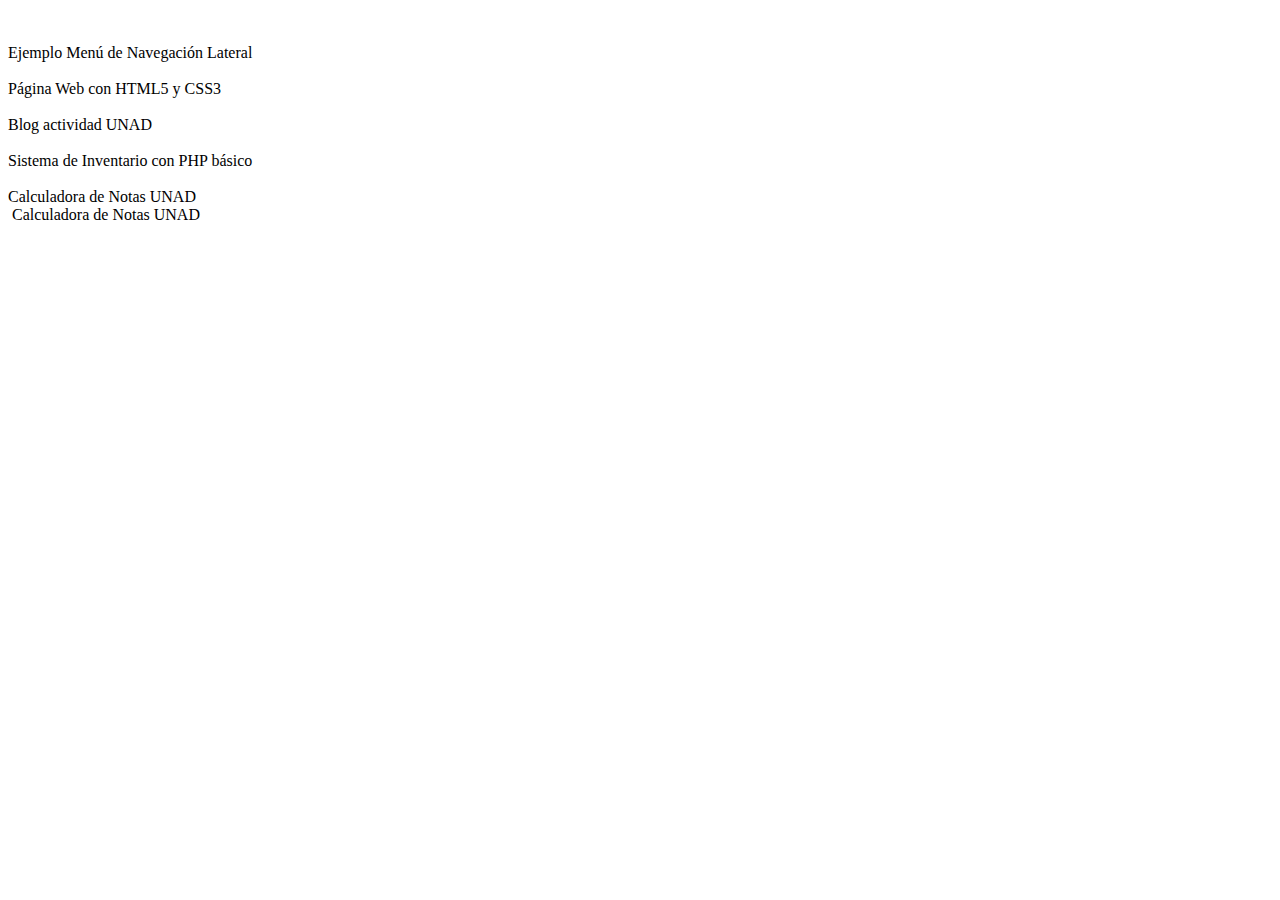
==== programando.html @ accc7d85 "cambios" ====
<!DOCTYPE html>
<html lang="en">
<head>
	<meta charset="UTF-8">
	<title>Programando Ando</title>

	<link rel="stylesheet" href="css/programando.css">
</head>
<body>
	
	<div class="wrapper">
		<div class="container">
			<a href="index.html" class="nav-link"><img src="img/home.png" alt="" class="inicio"></a>
		</div>

		<div class="container">
			<div class="row">
				<div class="column">
					<a href="https://tecnoadsi.github.io/Seguridad_Informatica/" class="link"><img src="img/web2.jpg" alt="" class="sistema"></a>
					<br>
					<span>Ejemplo Menú de Navegación Lateral</span>
				</div>				

				<div class="column">
					<a href="https://tecnoadsi.github.io/Data_warehouse/" class="link"><img src="img/web1.jpg" alt="" class="sistema"></a>
					<br>
					<span>Página Web con HTML5 y CSS3</span>
				</div>
			</div>

			<div class="row">
				<div class="column">
					<a href="https://tecnoadsi.github.io/lego/" class="link"><img src="img/blog_unad.jpg" alt="" class="sistema"></a>
					<br>
					<span>Blog actividad UNAD</span>
				</div>

				<div class="column">
					<a href="http://localhost/inventario/" class="link"><img src="img/inventario.jpg" alt="" class="sistema"></a>
					<br>
					<span>Sistema de Inventario con PHP básico</span>
				</div>
			</div>

			<div class="row">
				<div class="column">
					<a href="http://localhost/universidad/notasUnad.php" class="link"><img src="img/calculator.jpg" alt="" class="sistema"></a>
					<br>
					<span>Calculadora de Notas UNAD</span>
				</div>

				<div class="column">
					<a href="#" class="link"><img src="img/.jpg" alt="" class="sistema"></a>
					<span>Calculadora de Notas UNAD</span>
					<br>
				</div>
			</div>			
		</div>
	</div>

</body>
</html>
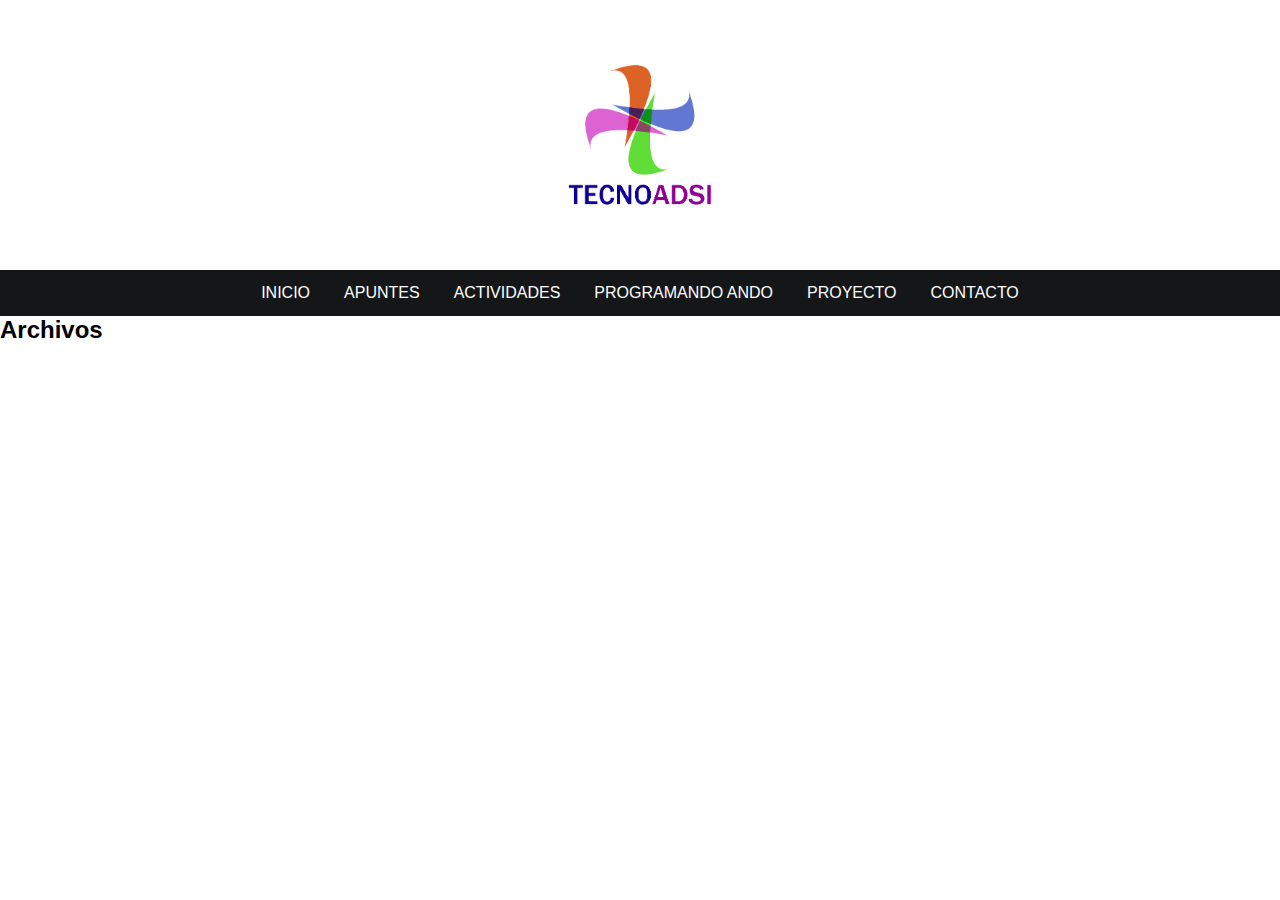
==== commit a4108cb1: "cambios" ====
--- a/programando.html
+++ b/programando.html
@@ -4,59 +4,85 @@
 	<meta charset="UTF-8">
 	<title>Programando Ando</title>
 
+	<link rel="stylesheet" href="css/navegacion.css">
 	<link rel="stylesheet" href="css/programando.css">
 </head>
 <body>
 	
-	<div class="wrapper">
+	<!-- Encabezado -->
+	<header class="header">
 		<div class="container">
-			<a href="index.html" class="nav-link"><img src="img/home.png" alt="" class="inicio"></a>
+			<img src="img/spa-2790264_640.png" class="logo" alt="">
 		</div>
+	</header>
 
-		<div class="container">
-			<div class="row">
-				<div class="column">
-					<a href="https://tecnoadsi.github.io/Seguridad_Informatica/" class="link"><img src="img/web2.jpg" alt="" class="sistema"></a>
-					<br>
-					<span>Ejemplo Menú de Navegación Lateral</span>
-				</div>				
+	<!-- Navegación -->
+	<nav class="menu">
+		<ul class="nav-menu">
+			<li class="nav-item"><a href="index.html" class="nav-link">INICIO</a></li>
+			<li class="nav-item"><a href="apuntes.html" class="nav-link">APUNTES</a></li>
+			<li class="nav-item"><a href="actividades.html" class="nav-link">ACTIVIDADES</a></li>						
+			<li class="nav-item"><a href="#" class="nav-link">PROGRAMANDO ANDO</a></li>
+			<li class="nav-item"><a href="proyecto.html" class="nav-link">PROYECTO</a></li>
+			<li class="nav-item"><a href="index.html#contacto" class="nav-link">CONTACTO</a></li>
+		</ul>		
+	</nav>
 
-				<div class="column">
-					<a href="https://tecnoadsi.github.io/Data_warehouse/" class="link"><img src="img/web1.jpg" alt="" class="sistema"></a>
-					<br>
-					<span>Página Web con HTML5 y CSS3</span>
-				</div>
-			</div>
+	<section class="section">
+		<article class="article">
+			
+		</article>
 
-			<div class="row">
-				<div class="column">
-					<a href="https://tecnoadsi.github.io/lego/" class="link"><img src="img/blog_unad.jpg" alt="" class="sistema"></a>
-					<br>
-					<span>Blog actividad UNAD</span>
-				</div>
+		<article class="article">
+			
+		</article>
 
-				<div class="column">
-					<a href="http://localhost/inventario/" class="link"><img src="img/inventario.jpg" alt="" class="sistema"></a>
-					<br>
-					<span>Sistema de Inventario con PHP básico</span>
-				</div>
-			</div>
+		<article class="article">
+			
+		</article>
 
-			<div class="row">
-				<div class="column">
-					<a href="http://localhost/universidad/notasUnad.php" class="link"><img src="img/calculator.jpg" alt="" class="sistema"></a>
-					<br>
-					<span>Calculadora de Notas UNAD</span>
-				</div>
+		<article class="article">
+			
+		</article>
 
-				<div class="column">
-					<a href="#" class="link"><img src="img/.jpg" alt="" class="sistema"></a>
-					<span>Calculadora de Notas UNAD</span>
-					<br>
-				</div>
-			</div>			
-		</div>
-	</div>
+		<article class="article">
+			
+		</article>
+
+		<article class="article">
+			
+		</article>
+
+		<article class="article">
+			
+		</article>
+
+		<article class="article">
+			
+		</article>
+
+		<article class="article">
+			
+		</article>
+
+		<article class="article">
+			
+		</article>			
+	</section>
+
+	<aside>
+		<h2>Archivos</h2>
+		<a href=""></a>
+		<li><a href="#"></a></li>
+		<li><a href="#"></a></li>
+		<li><a href="#"></a></li>
+		<li><a href="#"></a></li>
+		<li><a href="#"></a></li>
+	</aside>
+
+	<footer>
+		
+	</footer>
 
 </body>
 </html>--- a/css/navegacion.css
+++ b/css/navegacion.css
@@ -0,0 +1,125 @@
+*{
+	margin: 0;
+	padding: 0;
+	font-family: arial;
+	box-sizing: border-box;	
+}
+
+body{
+	display:flex;
+	flex-flow:column nowrap;
+	justify-content: center;
+	align-content: stretch;
+}
+
+.header{
+	height:30vh;
+	background-color:rgba(255,255,255,1);
+
+	display:flex;
+	justify-content: center;
+}
+	.container{
+		display:flex;
+
+		margin:20px;
+		align-content: center;
+	}
+	.logo{
+		width: auto;
+		height:150px;
+		flex:auto;
+		align-self: center;
+	}
+
+/* Menú */
+.menu{
+	display:flex;
+	justify-content: center;
+	background-color:rgba(20,22,24,1);
+}
+	.nav-menu{
+		display:flex;
+		flex-flow:row nowrap;
+		justify-content: space-around;
+		align-content: center;
+	}
+	.nav-item{
+		margin:7px;
+		list-style: none;
+		text-align: center;
+
+		flex:1 1 auto;
+		align-self: stretch;
+	}
+	.nav-item:hover{
+		background-color:rgba(228,236,241,1);
+	}
+	.nav-link{
+		padding:10px;
+		line-height: 2em;
+		color:rgba(255,255,255,1);
+		text-decoration:none;		
+	}
+	.nav-link:hover{
+		color:rgba(20,22,24,1);
+	}
+
+/* Secciones */
+.wrapper{
+	display:flex;
+	flex-flow:row nowrap;
+	justify-content: center;
+	align-content: center;
+}
+.section{
+	flex:auto;
+	align-self:stretch;
+}
+
+/* Pie de Página */
+.footer{
+	bottom:0;
+	background:rgba(22,36,41,1);
+
+	display:flex;
+	flex-flow:row nowrap;
+	justify-content: space-around;
+	align-content: center;
+}
+.colum-footer{
+	margin:10px;
+	padding:20px;
+	background:red;
+
+	display:flex; 
+	flex-flow:column nowrap;
+	justify-content: center;
+}
+.datos{
+	color:rgba(255,255,255,1);
+
+	flex:auto;
+	align-self: stretch;
+}
+.col-3{
+	display:flex;
+	flex-flow:row nowrap;
+	justify-content: space-around;
+	align-content: center;
+}
+.social{
+	flex:1 1 auto;
+	align-self: stretch;
+}
+
+.reloco{
+	display:flex;
+	justify-content: center;
+}
+#reloj{
+	align-self: center;
+	
+	text-align: center;
+	color:rgba(255,255,0,1);
+}